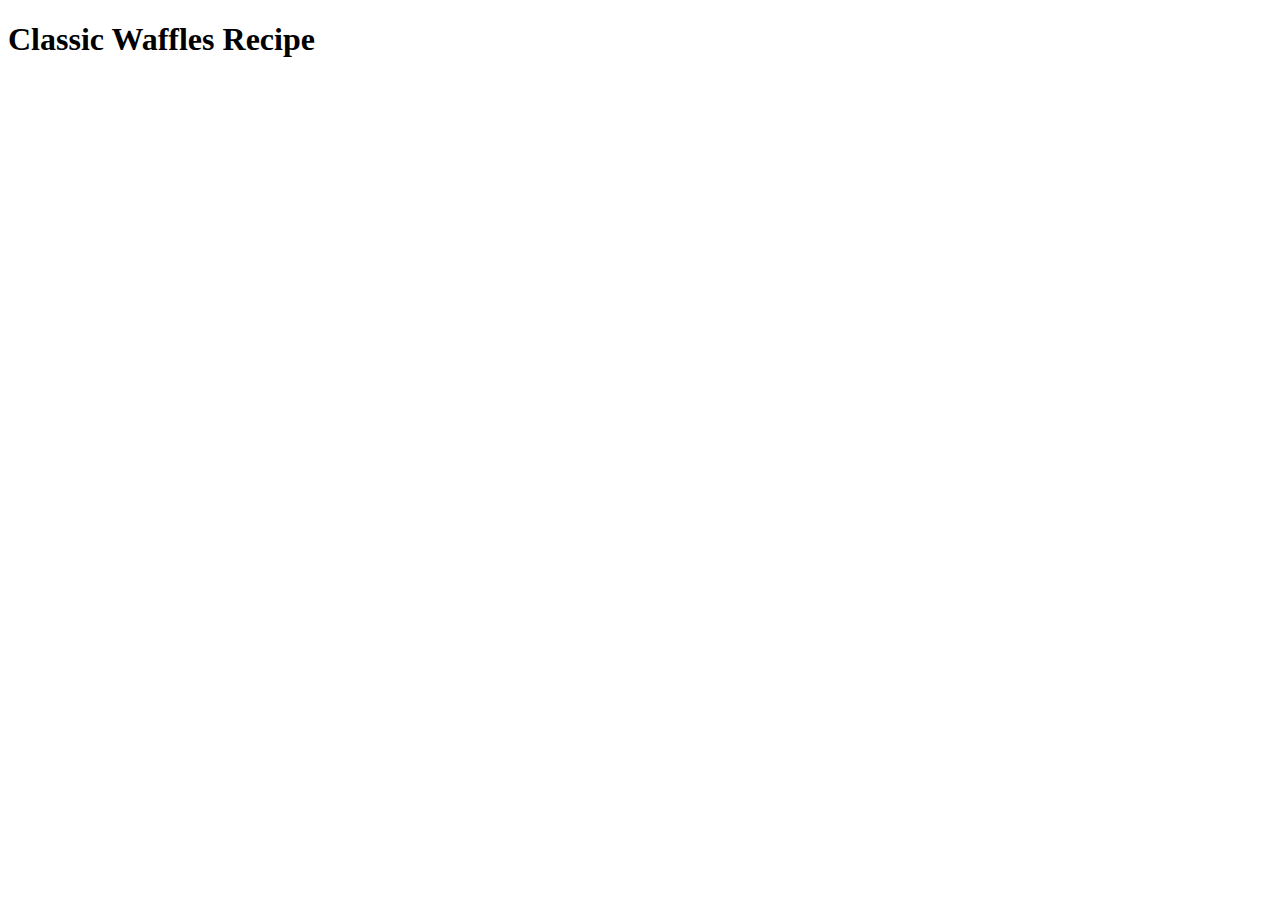
==== recipes/classic-waffles-recipe.html @ d0ac7f8e "Make classic-waffles-recipe.html file and add a link to it in the index.html file" ====
<!DOCTYPE html>
<html lang="en">
<head>
    <meta charset="UTF-8">
    <meta http-equiv="X-UA-Compatible" content="IE=edge">
    <meta name="viewport" content="width=device-width, initial-scale=1.0">
    <title>Classic Waffles Recipe</title>
</head>
<body>
    <h1>Classic Waffles Recipe</h1>
</body>
</html>
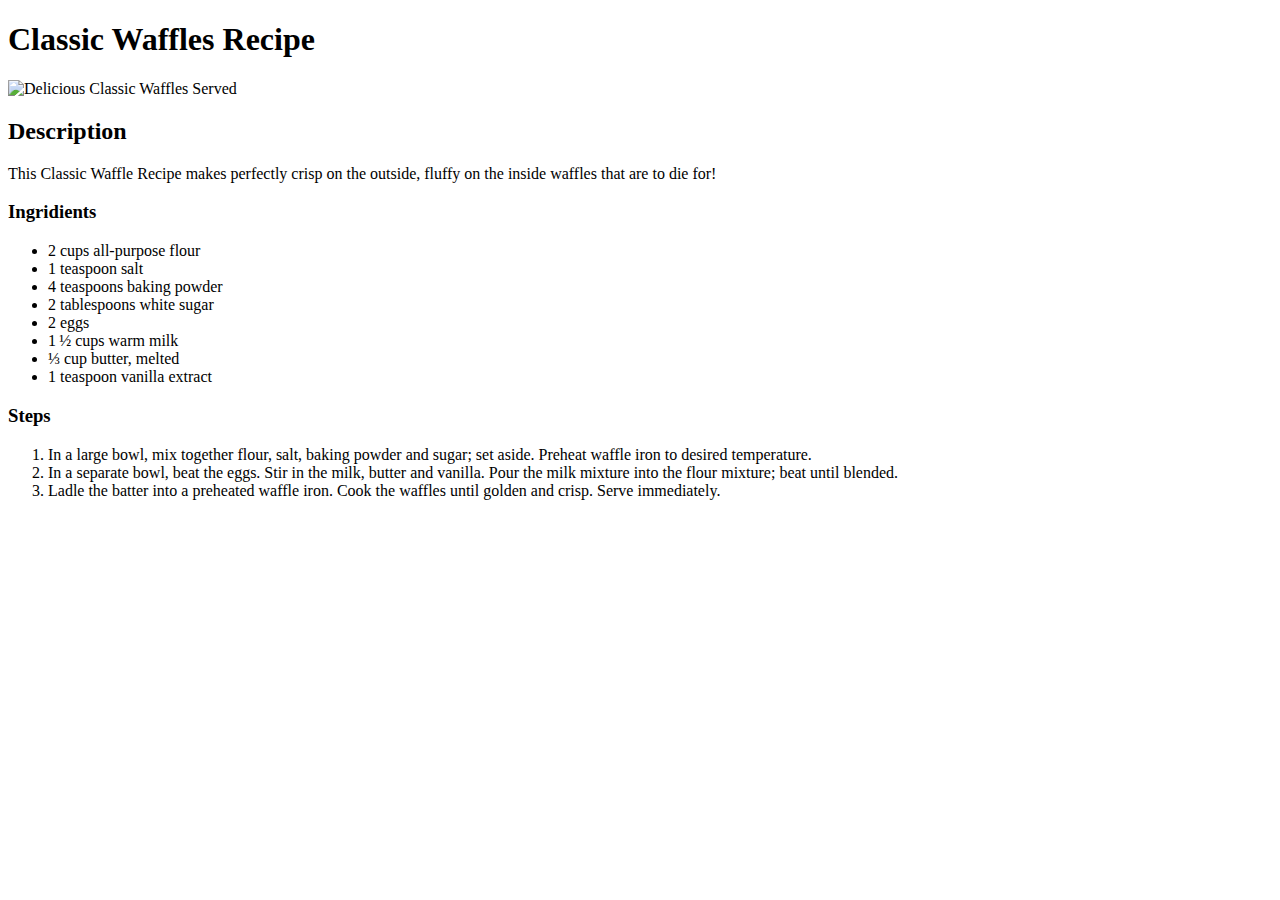
==== commit c9ba9f87: "Add Description and Image to classic-waffles-recipe.html" ====
--- a/recipes/classic-waffles-recipe.html
+++ b/recipes/classic-waffles-recipe.html
@@ -8,5 +8,33 @@
 </head>
 <body>
     <h1>Classic Waffles Recipe</h1>
+    
+    <img src="https://imagesvc.meredithcorp.io/v3/mm/image?url=https%3A%2F%2Fstatic.onecms.io%2Fwp-content%2Fuploads%2Fsites%2F43%2F2022%2F03%2F09%2F20513-classic-waffles-mfs-023.jpg" alt="Delicious Classic Waffles Served" width="300">
+    
+    <h2>Description</h2>
+    <p>
+        This Classic Waffle Recipe makes perfectly crisp on the outside, fluffy on the inside waffles that are to die for!
+    </p>
+
+    <h3>Ingridients</h3>
+    <ul>
+        <li>2 cups all-purpose flour</li>
+        <li>1 teaspoon salt</li>
+        <li>4 teaspoons baking powder</li>
+        <li>2 tablespoons white sugar</li>
+        <li>2 eggs</li>
+        <li>1 ½ cups warm milk</li>
+        <li>⅓ cup butter, melted</li>
+        <li>1 teaspoon vanilla extract</li>
+    </ul>
+
+    <h3>Steps</h3>
+    <ol>
+        <li>In a large bowl, mix together flour, salt, baking powder and sugar; set aside. Preheat waffle iron to desired temperature.</li>
+        
+        <li>In a separate bowl, beat the eggs. Stir in the milk, butter and vanilla. Pour the milk mixture into the flour mixture; beat until blended.</li>
+        
+        <li>Ladle the batter into a preheated waffle iron. Cook the waffles until golden and crisp. Serve immediately.</li>
+    </ol>
 </body>
 </html>